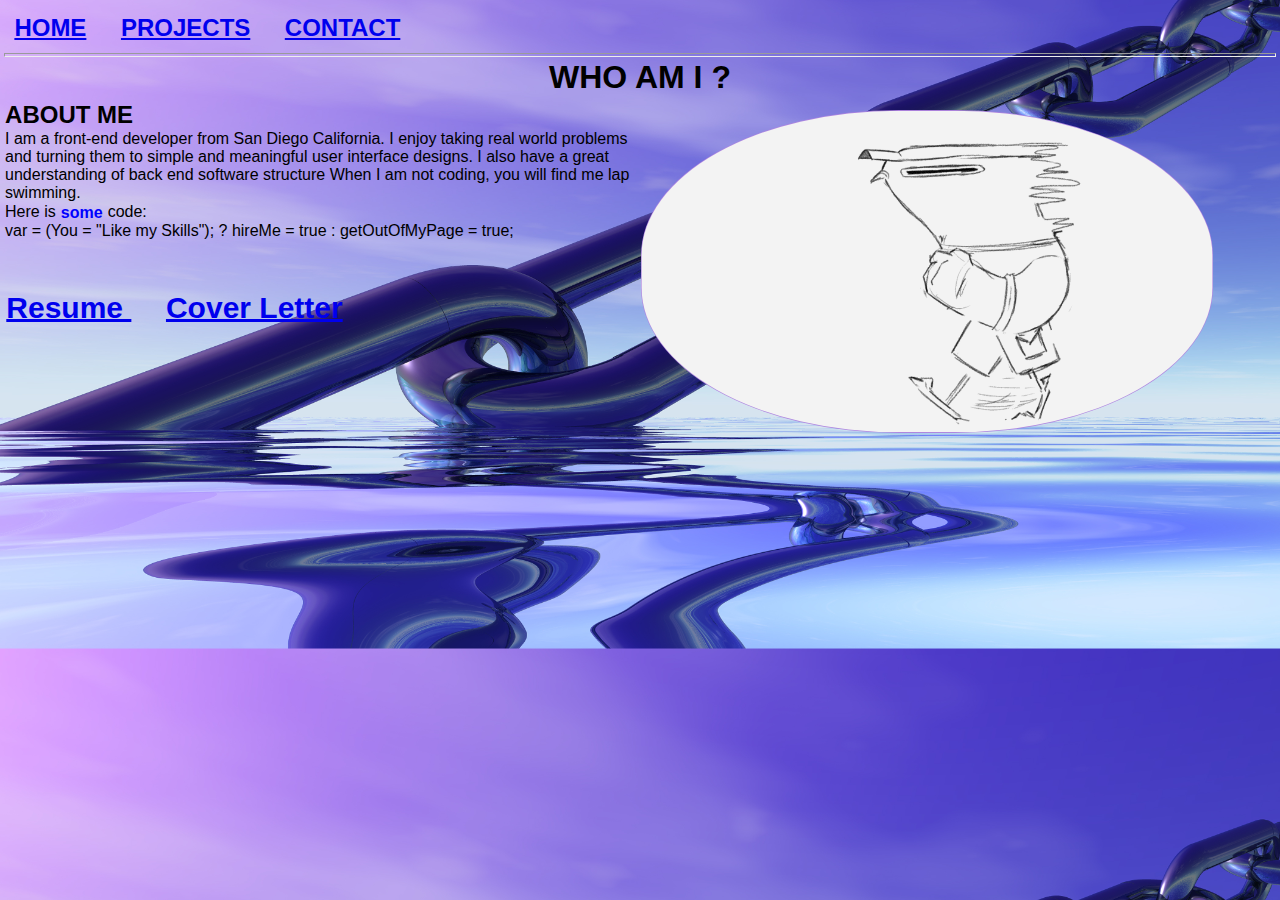
==== about.html @ 9ea2bb6c "Add files via upload" ====
<!DOCTYPE html>
<html lang="en">

<head>
    <meta charset="UTF-8">
    <meta name="viewport" content="width=device-width, initial-scale=1.0">
    <title>Who Am I?</title>
    <link rel="stylesheet" href="css.css" media="all" type="text/css">
    <link rel="stylesheet" href="about.css" media="all" type="text/css">
</head>

<body>
    <header>
        <!--Navbar-->
        <nav>
            <ul>
                <li><a href="index.html">HOME</a></li>
                <li><a href="projects.html">PROJECTS</a></li>
                <li><a href="contact.html">CONTACT </a></li>
            </ul>
        </nav>
        <hr>
        <h1>WHO AM I ?</h1>
    </header>

    <main>
        <section>
            <h2>ABOUT ME</h2>
            <p>I am a front-end developer from San Diego California. I enjoy taking real world problems and turning them to simple and meaningful user interface designs. I also have a great understanding of back end software structure When I am not coding,
                you will find me lap swimming.</p>
            <p>Here is <span style="color:blue;font-weight:bold">some</span> code: </p>
            <code>var = (You = "Like my Skills"); ? hireMe = true : getOutOfMyPage = true;</code>
            <div id="resume_link">
                <b>
                    <a href="#" id="resume"> Resume </a>
                    &nbsp; &nbsp;
                    <a href="#" id="cover"> Cover Letter</a>
                </b>
            </div>
        </section>
        <section>
            <img src="pierre-yves-vauzelle-rough.gif" alt="My Photo" style="box-shadow: inset 0 0 98px 98px rgb(175, 132, 224);border-radius: 45% 45% 45% 45%;">
        </section>
    </main>

    <footer>
    </footer>
</body>

</html>
---- css.css ----
img.logo {
                border-radius: 30% 30% 30% 30%;
                box-shadow: inset 0 0 98px 98px white;
                float: left;
            }
            
            html {
                background-image: url("me4.jpg");
                background-size: cover;
                background-position: center;
                -background-repeat: no-repeat;
                /*source: https://www.pngwing.com/*/
                -webkit-background-size: cover;
                -moz-background-size: cover;
                -o-background-size: cover;
            }
            
            * {
                font-family: sans-serif;
                padding: 0.1%;
                margin: 0%;
            }
            
            h1.logoName span:hover {
                font-size: 36px;
            }
            
            body img#main {
                opacity: 0.5;
                float: center;
            }
            
            nav ul {
                padding: .5em;
                list-style-type: none;
                text-align: center;
                display: flex;
                align-items: center;
                justify-content: center;
                gap: 2rem;
            }
            
            nav ul li {
                font-size: 1.5em;
                font-weight: bold;
                animation-name: example;
                animation-duration: 4s;
                color: black;
            }
            
            nav ul li:hover {
                background-color: rgb(170, 165, 241);
                font-size: 30px;
            }
            
            pre.info span {
                font-size: 1.5em;
                font-weight: bold;
                white-space: pre-wrap;
                word-break: break-all;
                color: rgb(0, 0, 0);
                background-color: rgb(214, 194, 236);
            }
            
            @keyframes example {
                from {
                    background-color: rgb(173, 147, 238);
                    color: black;
                }
                to {
                    background-color: rgb(161, 130, 182);
                    color: rgb(19, 4, 67);
                }
            }
            
            summary strong {
                background-color: rgb(214, 194, 236);
                font-size: larger;
                color: black;
            }
---- about.css ----
header {
    text-align: center;
}

nav ul {
    justify-content: flex-start !important;
}

section img {
    margin-top: 10px;
    width: 90%;
}

#resume_link {
    margin-top: 50px;
    font-size: 30px;
}


/*--------------larger-screen--------------*/

@media screen and (min-width: 750px) {
    main {
        display: grid;
        grid-template-columns: 1fr 1fr;
    }
}

#resume:hover {
    color: blue;
}

#cover:hover {
    color: blue;
}
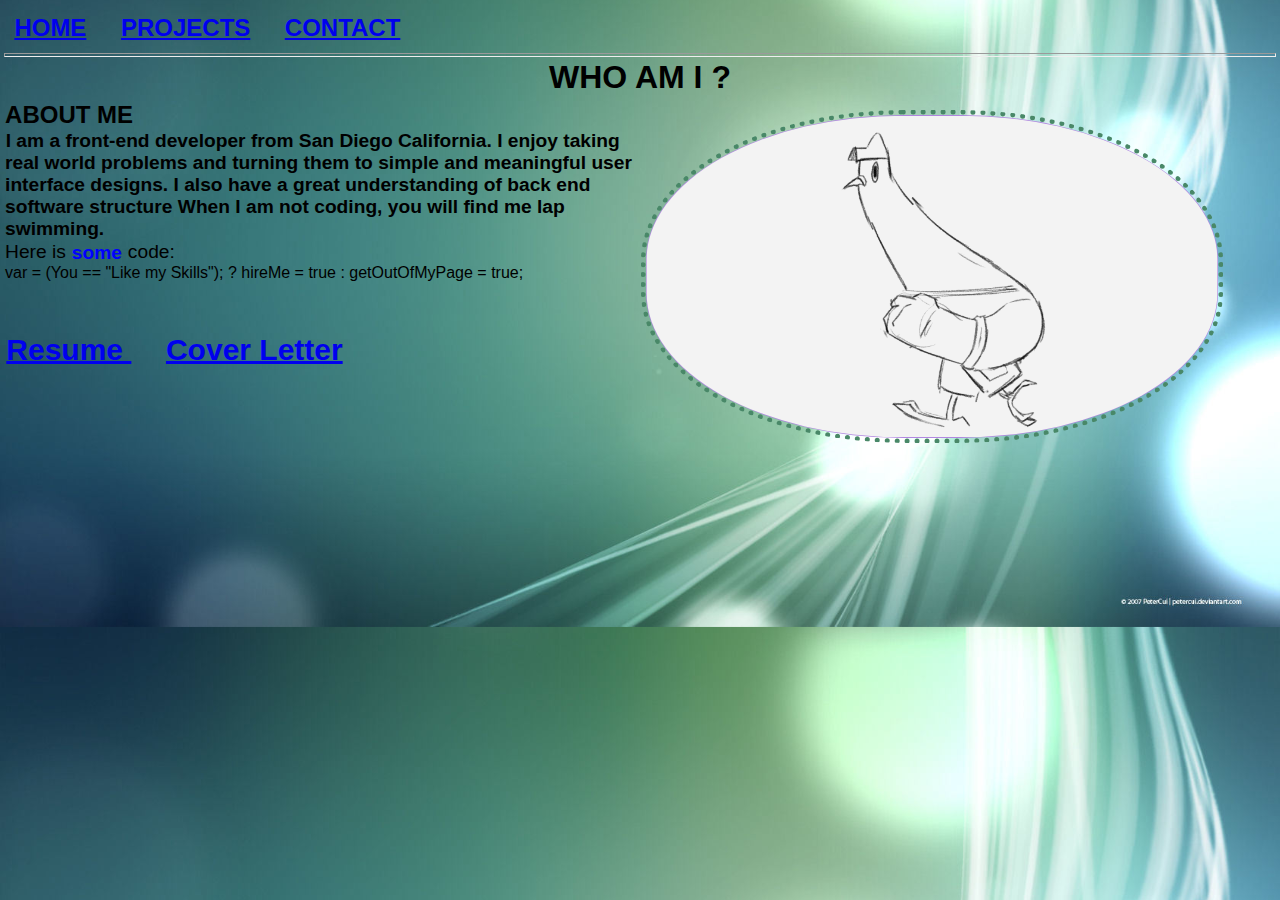
==== commit fca34438: "Update about.html" ====
--- a/about.html
+++ b/about.html
@@ -26,10 +26,10 @@
     <main>
         <section>
             <h2>ABOUT ME</h2>
-            <p>I am a front-end developer from San Diego California. I enjoy taking real world problems and turning them to simple and meaningful user interface designs. I also have a great understanding of back end software structure When I am not coding,
-                you will find me lap swimming.</p>
+            <p><b>I am a front-end developer from San Diego California. I enjoy taking real world problems and turning them to simple and meaningful user interface designs. I also have a great understanding of back end software structure When I am not coding,
+                you will find me lap swimming.</b></p>
             <p>Here is <span style="color:blue;font-weight:bold">some</span> code: </p>
-            <code>var = (You = "Like my Skills"); ? hireMe = true : getOutOfMyPage = true;</code>
+            <code>var = (You == "Like my Skills"); ? hireMe = true : getOutOfMyPage = true;</code>
             <div id="resume_link">
                 <b>
                     <a href="#" id="resume"> Resume </a>
@@ -38,13 +38,13 @@
                 </b>
             </div>
         </section>
-        <section>
-            <img src="pierre-yves-vauzelle-rough.gif" alt="My Photo" style="box-shadow: inset 0 0 98px 98px rgb(175, 132, 224);border-radius: 45% 45% 45% 45%;">
-        </section>
+        <div>
+            <img src="pierre-yves-vauzelle-rough.gif" alt="My Photo">
+        </div>
     </main>
 
     <footer>
     </footer>
 </body>
 
-</html>+</html>
--- a/css.css
+++ b/css.css
@@ -2,14 +2,18 @@
                 border-radius: 30% 30% 30% 30%;
                 box-shadow: inset 0 0 98px 98px white;
                 float: left;
+                margin: 0.5%;
+            }
+            
+             :root {
+                --backgroundColor: rgb(138, 203, 167);
             }
             
             html {
-                background-image: url("me4.jpg");
+                background-image: url("1.jpg");
                 background-size: cover;
                 background-position: center;
                 -background-repeat: no-repeat;
-                /*source: https://www.pngwing.com/*/
                 -webkit-background-size: cover;
                 -moz-background-size: cover;
                 -o-background-size: cover;
@@ -27,7 +31,7 @@
             
             body img#main {
                 opacity: 0.5;
-                float: center;
+                float: none;
             }
             
             nav ul {
@@ -44,12 +48,13 @@
                 font-size: 1.5em;
                 font-weight: bold;
                 animation-name: example;
-                animation-duration: 4s;
+                animation-duration: 5s;
                 color: black;
+                border-radius: 25%;
             }
             
             nav ul li:hover {
-                background-color: rgb(170, 165, 241);
+                background-color: var(--backgroundColor);
                 font-size: 30px;
             }
             
@@ -59,22 +64,25 @@
                 white-space: pre-wrap;
                 word-break: break-all;
                 color: rgb(0, 0, 0);
-                background-color: rgb(214, 194, 236);
+                background-color: var(--backgroundColor);
+                border-radius: 25%;
+                font-family: Edu QLD Beginner, sans-serif;
             }
             
             @keyframes example {
                 from {
-                    background-color: rgb(173, 147, 238);
-                    color: black;
+                    background-color: rgb(118, 191, 217);
+                    color: rgb(8, 20, 130);
                 }
                 to {
-                    background-color: rgb(161, 130, 182);
-                    color: rgb(19, 4, 67);
+                    background-color: var(--backgroundColor);
+                    color: rgb(0, 0, 0);
                 }
             }
             
             summary strong {
-                background-color: rgb(214, 194, 236);
+                background-color: var(--backgroundColor);
                 font-size: larger;
+                border-radius: 25%;
                 color: black;
-            }+            }
--- a/about.css
+++ b/about.css
@@ -6,9 +6,14 @@
     justify-content: flex-start !important;
 }
 
-section img {
+div img {
     margin-top: 10px;
     width: 90%;
+    box-shadow: inset 0 0 98px 98px rgb(175, 132, 224);
+    border-radius: 45% 45% 45% 45%;
+    border-style: dotted;
+    border-width: thick;
+    border-color: rgb(73, 136, 104);
 }
 
 #resume_link {
@@ -16,10 +21,14 @@
     font-size: 30px;
 }
 
+section p {
+    font-size: larger;
+}
+
 
 /*--------------larger-screen--------------*/
 
-@media screen and (min-width: 750px) {
+@media screen and (min-width: 768px) {
     main {
         display: grid;
         grid-template-columns: 1fr 1fr;
@@ -32,4 +41,4 @@
 
 #cover:hover {
     color: blue;
-}+}
